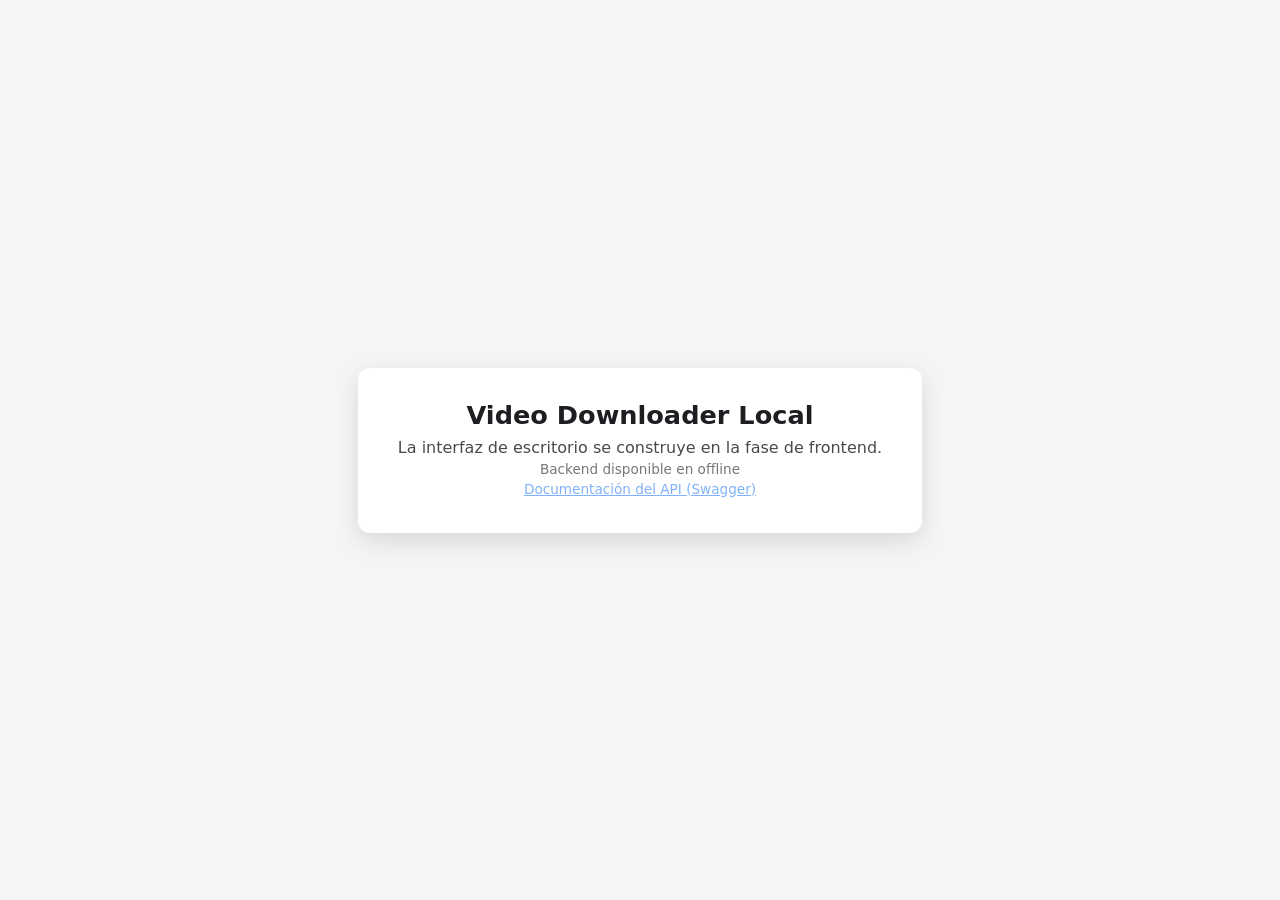
==== web/index.html @ 9652225e "feat: add Eel desktop shell booting the local API and web UI" ====
<!doctype html>
<html lang="es">
  <head>
    <meta charset="utf-8" />
    <meta http-equiv="X-UA-Compatible" content="IE=edge" />
    <meta name="viewport" content="width=device-width, initial-scale=1" />
    <title>Video Downloader Local</title>
    <style>
      :root { color-scheme: light dark; }
      body {
        margin: 0;
        font-family: "Segoe UI", system-ui, sans-serif;
        min-height: 100vh;
        display: grid;
        place-items: center;
        background: #f4f5f7;
        color: #1c1e21;
      }
      @media (prefers-color-scheme: dark) {
        body { background: #0f1115; color: #e8eaed; }
      }
      .card {
        padding: 2rem 2.5rem;
        border-radius: 12px;
        background: #ffffff;
        box-shadow: 0 8px 24px rgba(0, 0, 0, 0.12);
        text-align: center;
      }
      @media (prefers-color-scheme: dark) {
        .card { background: #1b1f27; }
      }
      h1 { margin: 0 0 0.5rem; font-size: 1.6rem; }
      p { margin: 0.25rem 0; opacity: 0.8; }
      .version { font-size: 0.85rem; opacity: 0.6; }
      a { color: #2d7ff9; }
    </style>
  </head>
  <body>
    <main class="card">
      <h1>Video Downloader Local</h1>
      <p>La interfaz de escritorio se construye en la fase de frontend.</p>
      <p class="version">Backend disponible en <span id="backend-status">comprobando&hellip;</span></p>
      <p class="version"><a href="/docs">Documentación del API (Swagger)</a></p>
    </main>
    <script src="/eel.js"></script>
    <script>
      document.addEventListener("DOMContentLoaded", () => {
        const url = "http://127.0.0.1:8000/api/health";
        const status = document.getElementById("backend-status");
        fetch(url)
          .then((res) => (res.ok ? res.json() : Promise.reject(new Error("offline"))))
          .then((data) => {
            status.textContent = "online v" + data.version;
          })
          .catch(() => {
            status.textContent = "offline";
          });
        if (window.eel) {
          eel.get_app_info()(function (info) {
            status.textContent += " \u00b7 " + info.version;
          });
        }
      });
    </script>
  </body>
</html>
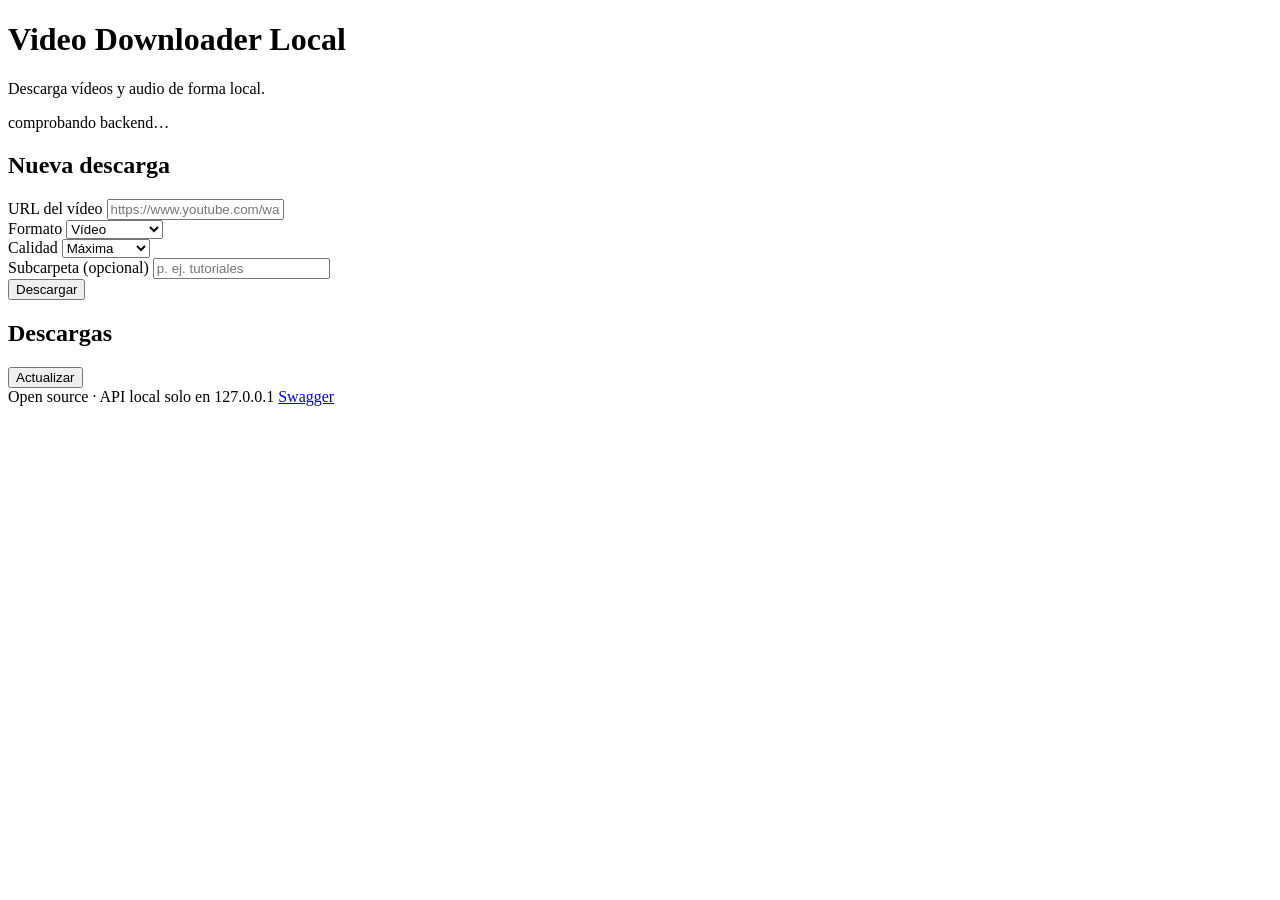
==== commit 14909bba: "feat: add web frontend for local video downloads Serve the full UI from the FastAPI app with StaticF" ====
--- a/web/index.html
+++ b/web/index.html
@@ -5,62 +5,93 @@
     <meta http-equiv="X-UA-Compatible" content="IE=edge" />
     <meta name="viewport" content="width=device-width, initial-scale=1" />
     <title>Video Downloader Local</title>
-    <style>
-      :root { color-scheme: light dark; }
-      body {
-        margin: 0;
-        font-family: "Segoe UI", system-ui, sans-serif;
-        min-height: 100vh;
-        display: grid;
-        place-items: center;
-        background: #f4f5f7;
-        color: #1c1e21;
-      }
-      @media (prefers-color-scheme: dark) {
-        body { background: #0f1115; color: #e8eaed; }
-      }
-      .card {
-        padding: 2rem 2.5rem;
-        border-radius: 12px;
-        background: #ffffff;
-        box-shadow: 0 8px 24px rgba(0, 0, 0, 0.12);
-        text-align: center;
-      }
-      @media (prefers-color-scheme: dark) {
-        .card { background: #1b1f27; }
-      }
-      h1 { margin: 0 0 0.5rem; font-size: 1.6rem; }
-      p { margin: 0.25rem 0; opacity: 0.8; }
-      .version { font-size: 0.85rem; opacity: 0.6; }
-      a { color: #2d7ff9; }
-    </style>
+    <link rel="stylesheet" href="/css/style.css" />
+    <link rel="icon" href="data:," />
   </head>
   <body>
-    <main class="card">
-      <h1>Video Downloader Local</h1>
-      <p>La interfaz de escritorio se construye en la fase de frontend.</p>
-      <p class="version">Backend disponible en <span id="backend-status">comprobando&hellip;</span></p>
-      <p class="version"><a href="/docs">Documentación del API (Swagger)</a></p>
+    <header class="app-header">
+      <div>
+        <h1>Video Downloader Local</h1>
+        <p class="tagline">Descarga vídeos y audio de forma local.</p>
+      </div>
+      <div class="backend-info" id="info">comprobando backend&hellip;</div>
+    </header>
+
+    <main>
+      <section class="card">
+        <h2>Nueva descarga</h2>
+        <form id="download-form" class="download-form">
+          <label for="url">URL del vídeo</label>
+          <input
+            id="url"
+            name="url"
+            type="url"
+            placeholder="https://www.youtube.com/watch?v=..."
+            required
+            spellcheck="false"
+          />
+
+          <div class="form-grid">
+            <div class="field">
+              <label for="format">Formato</label>
+              <select id="format" name="format">
+                <option value="video" selected>Vídeo</option>
+                <option value="audio">Audio (MP3)</option>
+              </select>
+            </div>
+
+            <div class="field">
+              <label for="quality">Calidad</label>
+              <select id="quality" name="quality">
+                <option value="best" selected>Máxima</option>
+                <option value="2160">2160p (4K)</option>
+                <option value="1440">1440p</option>
+                <option value="1080">1080p</option>
+                <option value="720">720p</option>
+                <option value="480">480p</option>
+                <option value="360">360p</option>
+                <option value="240">240p</option>
+              </select>
+            </div>
+
+            <div class="field field-wide">
+              <label for="directory">Subcarpeta (opcional)</label>
+              <input
+                id="directory"
+                name="directory"
+                type="text"
+                placeholder="p. ej. tutoriales"
+                spellcheck="false"
+              />
+            </div>
+          </div>
+
+          <button id="submit" class="btn btn-primary" type="submit">
+            Descargar
+          </button>
+        </form>
+      </section>
+
+      <section class="card">
+        <div class="section-head">
+          <h2>Descargas</h2>
+          <button id="refresh" class="btn btn-ghost" type="button">
+            Actualizar
+          </button>
+        </div>
+        <p id="empty" class="empty" hidden>
+          Todavía no hay descargas. Pega una URL arriba para empezar.
+        </p>
+        <div id="downloads" class="downloads" role="list"></div>
+      </section>
     </main>
+
+    <footer class="app-footer">
+      <span>Open source &middot; API local solo en 127.0.0.1</span>
+      <span><a href="/docs">Swagger</a></span>
+    </footer>
+
     <script src="/eel.js"></script>
-    <script>
-      document.addEventListener("DOMContentLoaded", () => {
-        const url = "http://127.0.0.1:8000/api/health";
-        const status = document.getElementById("backend-status");
-        fetch(url)
-          .then((res) => (res.ok ? res.json() : Promise.reject(new Error("offline"))))
-          .then((data) => {
-            status.textContent = "online v" + data.version;
-          })
-          .catch(() => {
-            status.textContent = "offline";
-          });
-        if (window.eel) {
-          eel.get_app_info()(function (info) {
-            status.textContent += " \u00b7 " + info.version;
-          });
-        }
-      });
-    </script>
+    <script src="/js/app.js"></script>
   </body>
 </html>
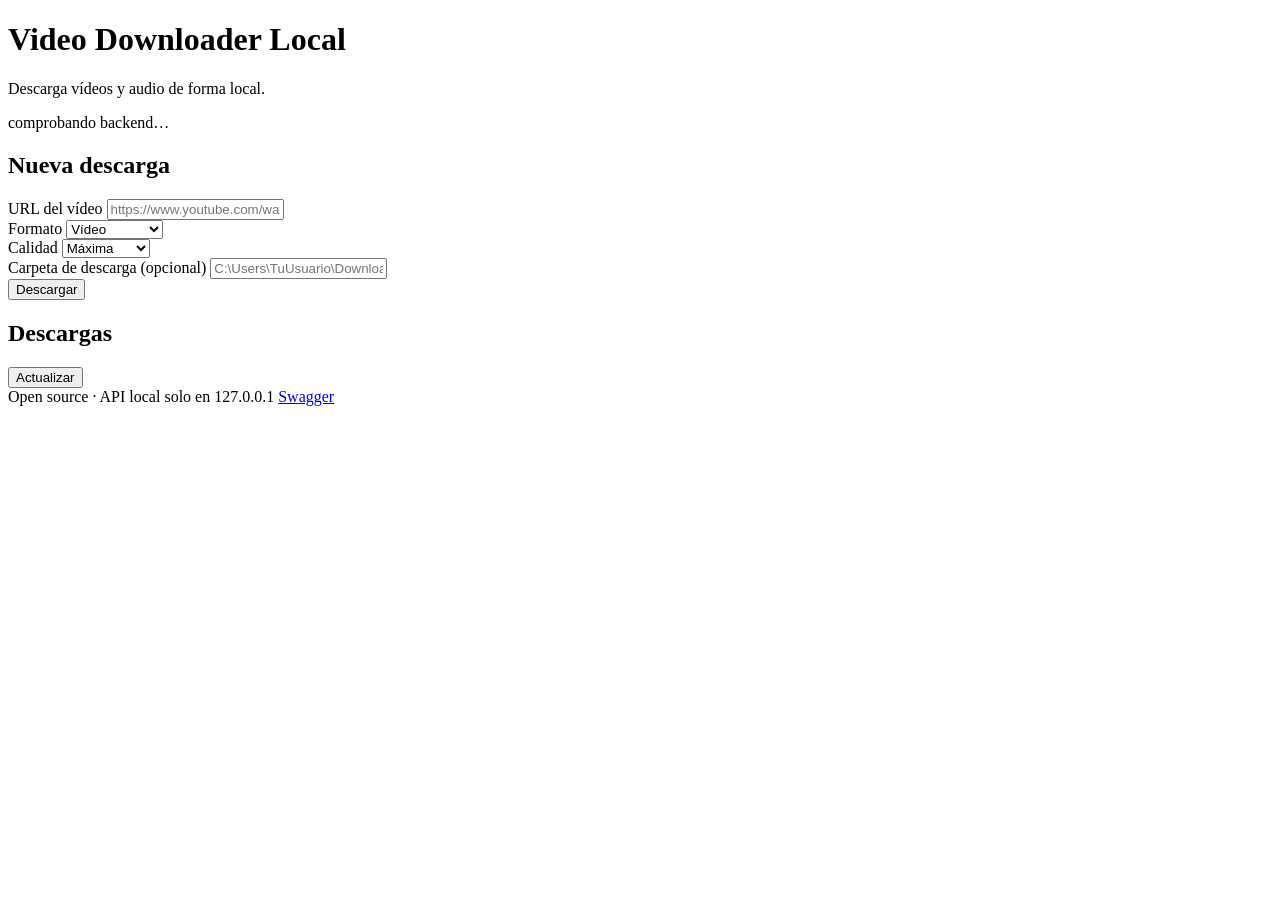
==== commit a5fd4b89: "feat: actualizar configuración de directorio de descargas y mejorar la interfaz de usuario" ====
--- a/web/index.html
+++ b/web/index.html
@@ -55,12 +55,12 @@
             </div>
 
             <div class="field field-wide">
-              <label for="directory">Subcarpeta (opcional)</label>
+              <label for="directory">Carpeta de descarga (opcional)</label>
               <input
                 id="directory"
                 name="directory"
                 type="text"
-                placeholder="p. ej. tutoriales"
+                placeholder="C:\Users\TuUsuario\Downloads\Video Downloader"
                 spellcheck="false"
               />
             </div>
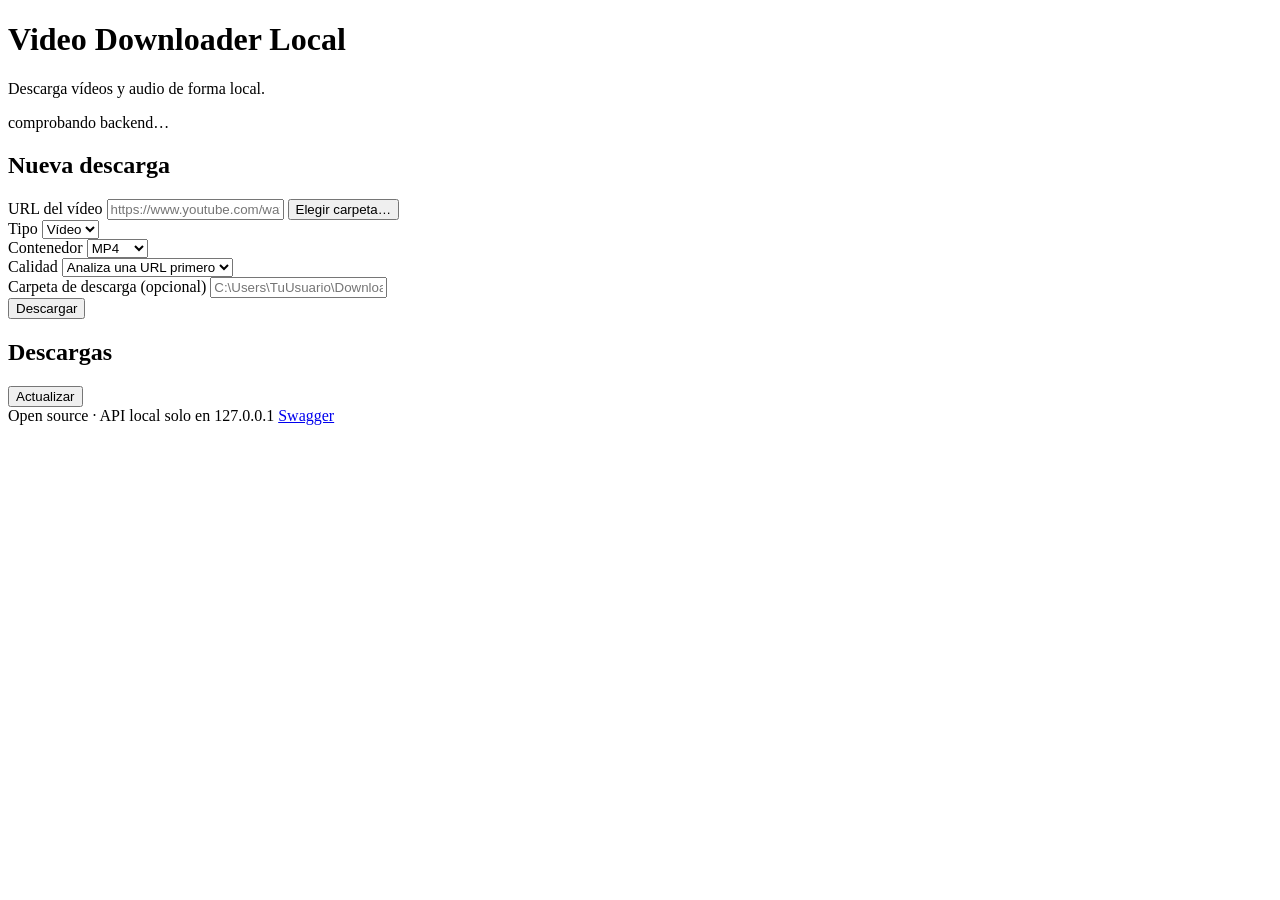
==== commit 1cd7278c: "feat: agregar soporte para contenedores de audio y video en las descargas, mejorar la interfaz de us" ====
--- a/web/index.html
+++ b/web/index.html
@@ -30,27 +30,31 @@
             required
             spellcheck="false"
           />
+          <input id="directory-picker" type="file" webkitdirectory directory hidden />
+          <button id="choose-directory" class="btn" type="button">Elegir carpeta…</button>
 
           <div class="form-grid">
             <div class="field">
-              <label for="format">Formato</label>
+              <label for="format">Tipo</label>
               <select id="format" name="format">
                 <option value="video" selected>Vídeo</option>
-                <option value="audio">Audio (MP3)</option>
+                <option value="audio">Audio</option>
+              </select>
+            </div>
+
+            <div class="field">
+              <label for="container">Contenedor</label>
+              <select id="container" name="container">
+                <option value="mp4" selected>MP4</option>
+                <option value="webm">WebM</option>
+                <option value="avi">AVI</option>
               </select>
             </div>
 
             <div class="field">
               <label for="quality">Calidad</label>
               <select id="quality" name="quality">
-                <option value="best" selected>Máxima</option>
-                <option value="2160">2160p (4K)</option>
-                <option value="1440">1440p</option>
-                <option value="1080">1080p</option>
-                <option value="720">720p</option>
-                <option value="480">480p</option>
-                <option value="360">360p</option>
-                <option value="240">240p</option>
+                <option value="best" selected>Analiza una URL primero</option>
               </select>
             </div>
 
